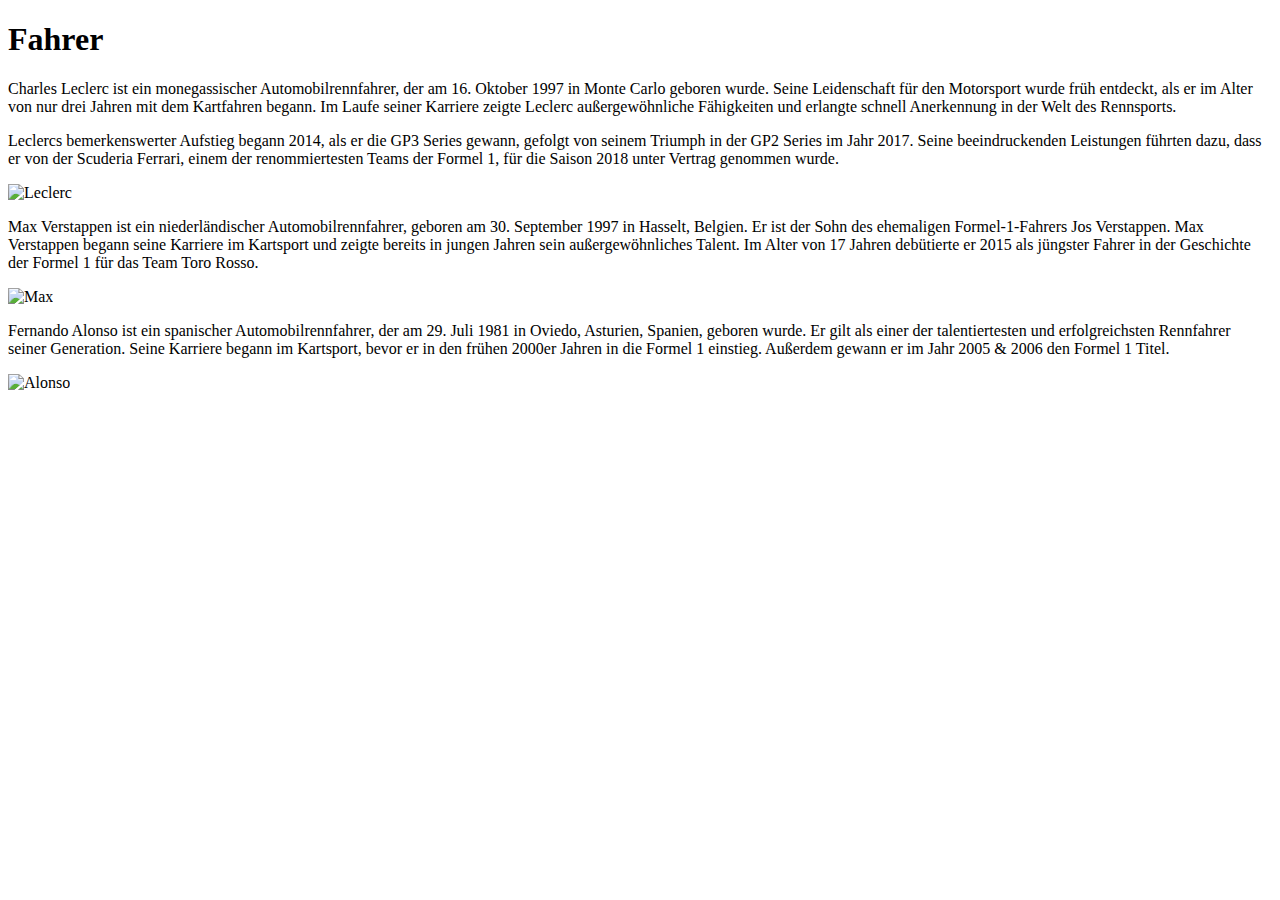
==== F1Drivers.html @ 5085e575 "index.html" ====
<!DOCTYPE html>
<html lang="de">
<head>
    <meta charset="UTF-8">
    <meta name="viewport" content="width=device-width, initial-scale=1.0">
    <title>F1 Drivers</title>
    <link rel="stylesheet" href="CSS/F1Fahrer.css">
    <link href="https://fonts.googleapis.com/css2?family=Roboto:wght@100;300&display=swap" rel="stylesheet">
</head>
<body>
    <div class="container">
    <header><h1>Fahrer</h1></header>
    <div class="content">
  <p>Charles Leclerc ist ein monegassischer Automobilrennfahrer, der am 16. Oktober 1997 in Monte Carlo geboren wurde. Seine Leidenschaft für den Motorsport wurde früh entdeckt, als er im Alter von nur drei Jahren mit dem Kartfahren begann. Im Laufe seiner Karriere zeigte Leclerc außergewöhnliche Fähigkeiten und erlangte schnell Anerkennung in der Welt des Rennsports.</p>
   <p>Leclercs bemerkenswerter Aufstieg begann 2014, als er die GP3 Series gewann, gefolgt von seinem Triumph in der GP2 Series im Jahr 2017. Seine beeindruckenden Leistungen führten dazu, dass er von der Scuderia Ferrari, einem der renommiertesten Teams der Formel 1, für die Saison 2018 unter Vertrag genommen wurde.</p>
<img src="Bilder/Leclerc.webp" alt="Leclerc">
 </div>
    <div class="Verstappen">
    <p>Max Verstappen ist ein niederländischer Automobilrennfahrer, geboren am 30. September 1997 in Hasselt, Belgien. Er ist der Sohn des ehemaligen Formel-1-Fahrers Jos Verstappen. Max Verstappen begann seine Karriere im Kartsport und zeigte bereits in jungen Jahren sein außergewöhnliches Talent. Im Alter von 17 Jahren debütierte er 2015 als jüngster Fahrer in der Geschichte der Formel 1 für das Team Toro Rosso.</p>
  <img src="Bilder/Max.avif" alt="Max">
 </div>
  <div class="Alonso">
   <p>Fernando Alonso ist ein spanischer Automobilrennfahrer, der am 29. Juli 1981 in Oviedo, Asturien, Spanien, geboren wurde. Er gilt als einer der talentiertesten und erfolgreichsten Rennfahrer seiner Generation. Seine Karriere begann im Kartsport, bevor er in den frühen 2000er Jahren in die Formel 1 einstieg. Außerdem gewann er im Jahr 2005 & 2006 den Formel 1 Titel.</p>
     <img src="Bilder/Alonso.jpg" alt="Alonso">
  </div>
   </div>
</body>
</html>
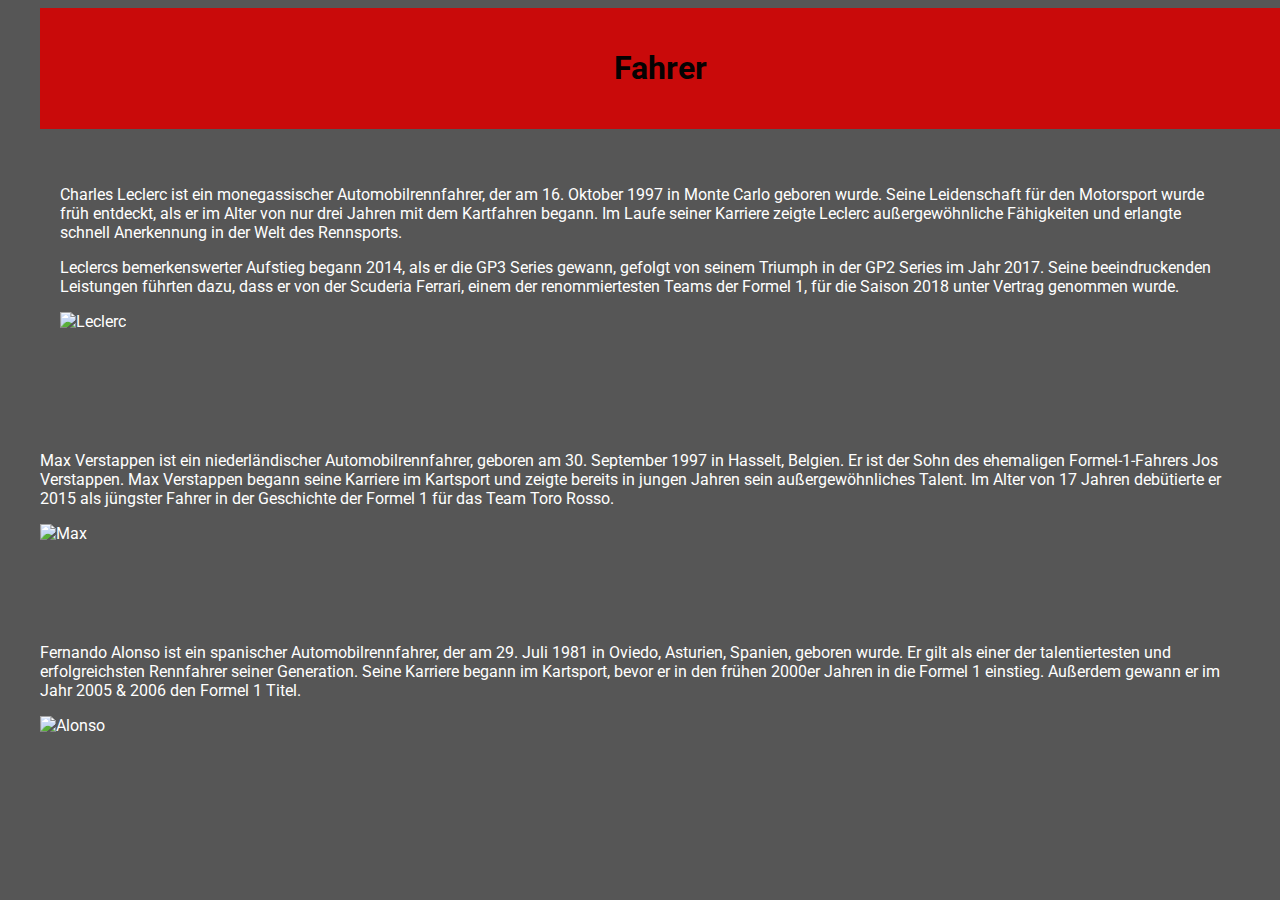
==== commit ec4b9292: "Update F1Drivers.html" ====
--- a/F1Drivers.html
+++ b/F1Drivers.html
@@ -4,7 +4,7 @@
     <meta charset="UTF-8">
     <meta name="viewport" content="width=device-width, initial-scale=1.0">
     <title>F1 Drivers</title>
-    <link rel="stylesheet" href="CSS/F1Fahrer.css">
+    <link rel="stylesheet" href="./F1Fahrer.css">
     <link href="https://fonts.googleapis.com/css2?family=Roboto:wght@100;300&display=swap" rel="stylesheet">
 </head>
 <body>
--- a/F1Fahrer.css
+++ b/F1Fahrer.css
@@ -0,0 +1,45 @@
+body {
+    background-color: #565656; 
+    font-family: 'Roboto', sans-serif;
+}
+
+.container {
+    max-width: 1200px;
+    margin: 0 auto;
+}
+
+header {
+    background-color: #c90a0a;
+    color: #050202;
+    text-align: center;
+    padding: 20px;
+    width: 1200px;
+    margin-left: 0%;
+}
+
+.content {
+    padding: 20px;
+    margin-top: 20px;
+    color: white;
+}
+
+.Verstappen {
+margin-top: 100px;
+color: white;
+margin-bottom: 50px;
+
+}
+
+.Alonso {
+    margin-top: 100px;
+    color: white;
+margin-bottom: 50px;
+;
+}
+
+@media (max-width: 768px) {
+    .container {
+        grid-template-columns: 1fr;
+    }
+
+}
